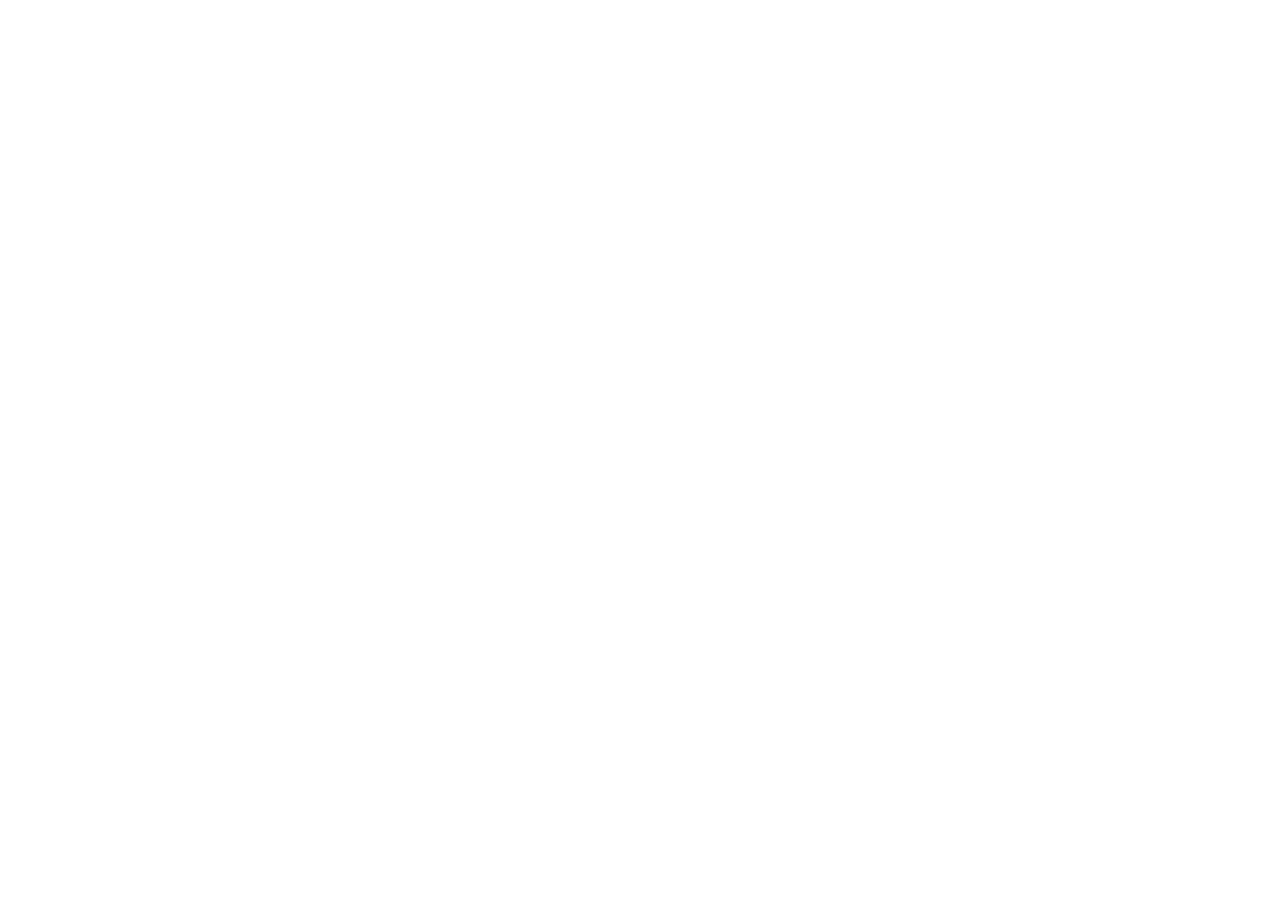
==== Thuc hanh/Chuong 3 VUS/index.html @ d7375bcd "ok" ====
<!DOCTYPE html>
<html lang="en">
<head>
    <meta charset="UTF-8">
    <meta http-equiv="X-UA-Compatible" content="IE=edge">
    <meta name="viewport" content="width=device-width, initial-scale=1.0">
    <title>VUS</title>

    <link rel="stylesheet" href="./CSS/index.css">
</head>
<body>
    <!-- HEADER -->
    <div class="header"></div>
    <!-- CAROUSEL -->
    <div class="carousel"></div>
    <!-- INTRO -->
    <div class="intro"></div>
    <!-- PROGRAMS -->
    <div class="programs"></div>
    <!-- NEWS -->
    <div class="news"></div>
    <!-- FOOTER -->
    <div class="footer"></div>
</body>
</html>
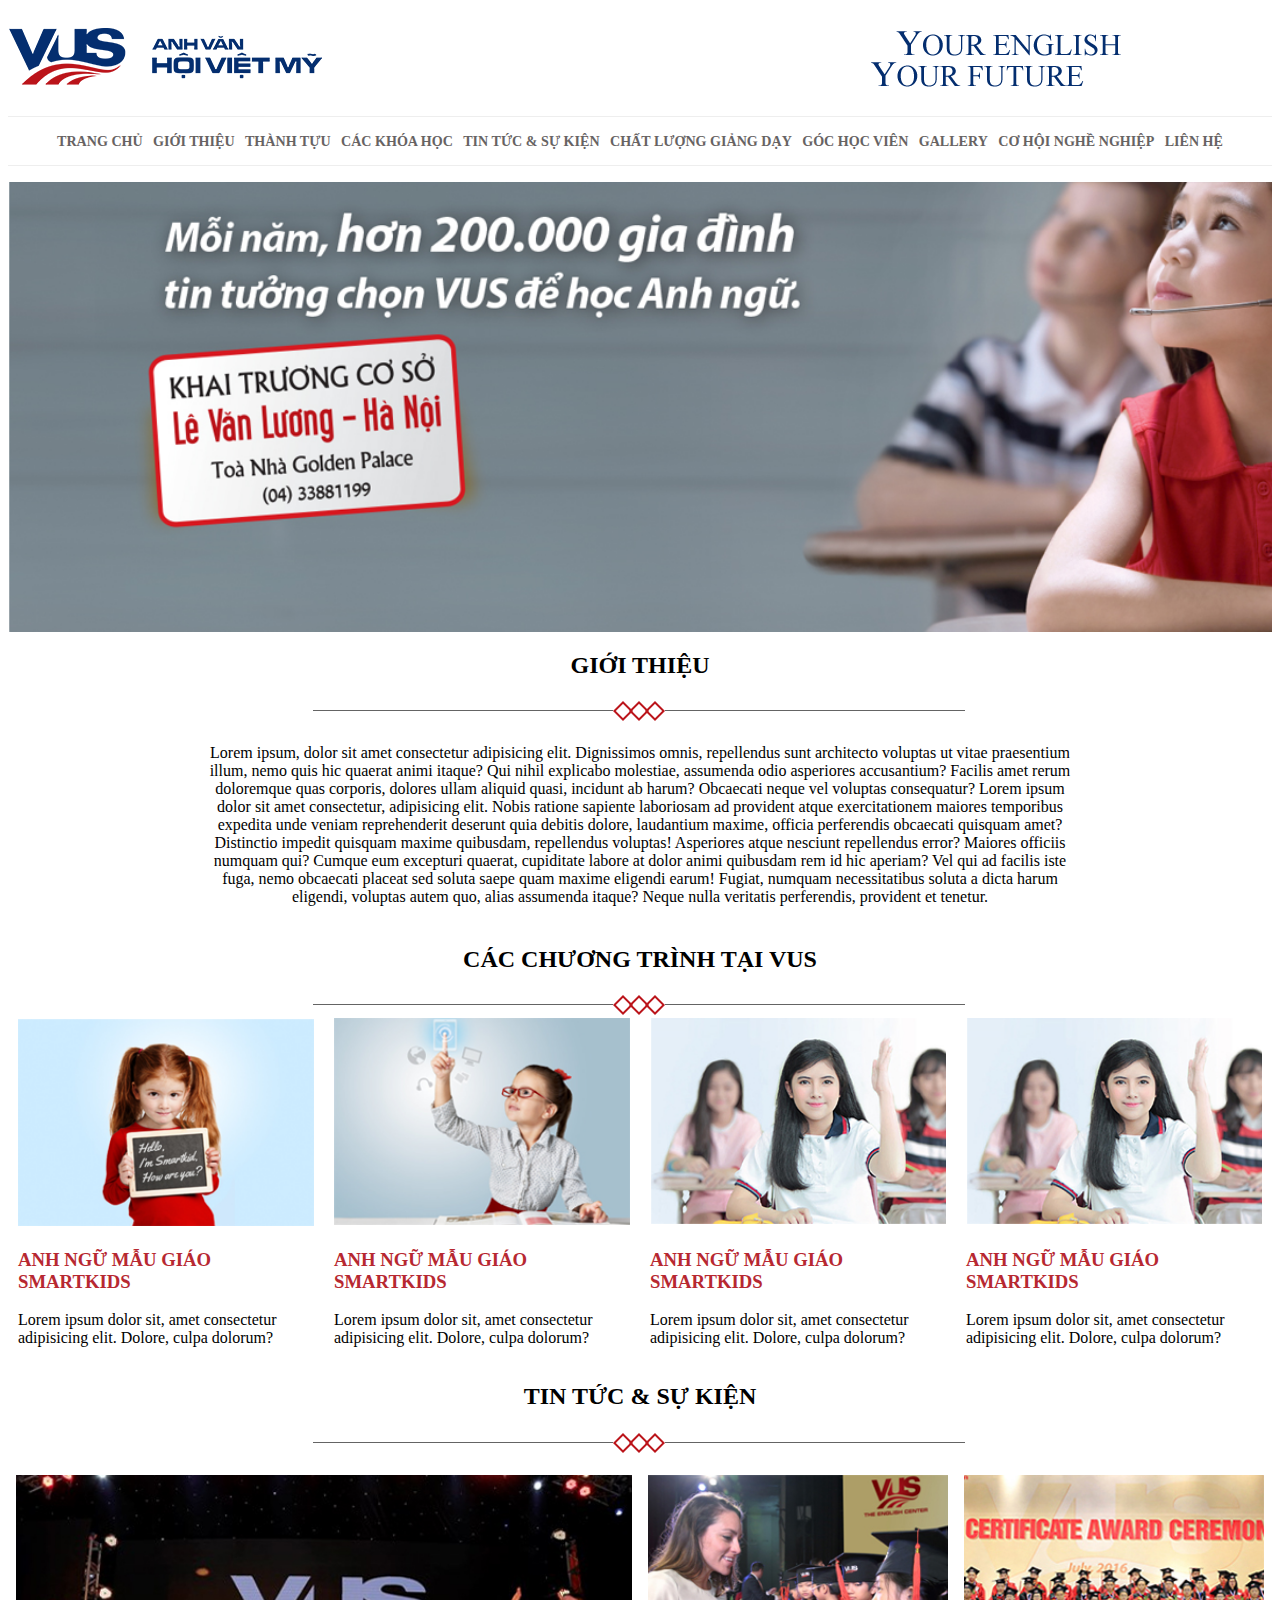
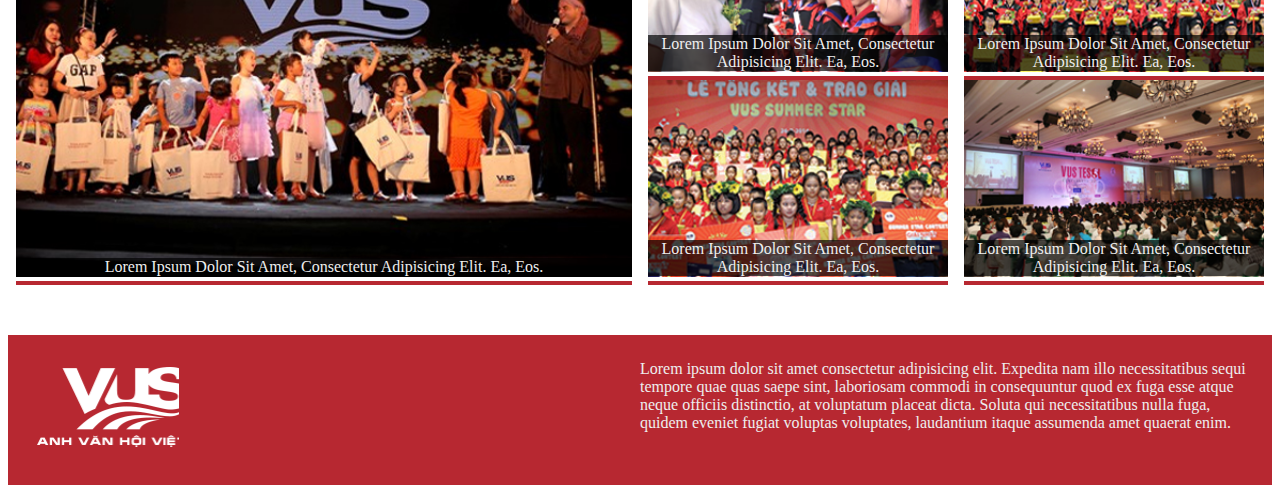
==== commit eaf116b2: "done VUS" ====
--- a/Thuc hanh/Chuong 3 VUS/index.html
+++ b/Thuc hanh/Chuong 3 VUS/index.html
@@ -10,16 +10,124 @@
 </head>
 <body>
     <!-- HEADER -->
-    <div class="header"></div>
+    <div class="header">
+        <div class="header__img">
+            <div class="header__imgLeft">
+                <img src="./img/logo.png" alt="LOGO">
+            </div>
+            <div class="header__imgRight">
+                <img src="./img/slogan.png" alt="SLOGAN">
+            </div>
+            
+        </div>
+        <div class="clear"></div>
+        <div class="header__navbar">
+            <ul>
+                <li><a href="#">trang chủ</a></li>
+                <li><a href="#">giới thiệu</a></li>
+                <li><a href="#">thành tựu</a></li>
+                <li><a href="#">các khóa học</a></li>
+                <li><a href="#">tin tức & sự kiện</a></li>
+                <li><a href="#">chất lượng giảng dạy</a></li>
+                <li><a href="#">góc học viên</a></li>
+                <li><a href="#">gallery</a></li>
+                <li><a href="#">cơ hội nghề nghiệp</a></li>
+                <li><a href="#">liên hệ</a></li>
+            </ul>
+        </div>
+    </div>
+    <div class="clear"></div>
     <!-- CAROUSEL -->
     <div class="carousel"></div>
     <!-- INTRO -->
-    <div class="intro"></div>
+    <div class="intro">
+        <h2>GIỚI THIỆU</h2>
+        <div class="line"></div>
+        <div class="intro__content">
+            Lorem ipsum, dolor sit amet consectetur adipisicing elit. Dignissimos omnis, repellendus sunt architecto voluptas ut vitae praesentium illum, nemo quis hic quaerat animi itaque? Qui nihil explicabo molestiae, assumenda odio asperiores accusantium? Facilis amet rerum doloremque quas corporis, dolores ullam aliquid quasi, incidunt ab harum? Obcaecati neque vel voluptas consequatur? Lorem ipsum dolor sit amet consectetur, adipisicing elit. Nobis ratione sapiente laboriosam ad provident atque exercitationem maiores temporibus expedita unde veniam reprehenderit deserunt quia debitis dolore, laudantium maxime, officia perferendis obcaecati quisquam amet? Distinctio impedit quisquam maxime quibusdam, repellendus voluptas! Asperiores atque nesciunt repellendus error? Maiores officiis numquam qui? Cumque eum excepturi quaerat, cupiditate labore at dolor animi quibusdam rem id hic aperiam? Vel qui ad facilis iste fuga, nemo obcaecati placeat sed soluta saepe quam maxime eligendi earum! Fugiat, numquam necessitatibus soluta a dicta harum eligendi, voluptas autem quo, alias assumenda itaque? Neque nulla veritatis perferendis, provident et tenetur.
+        </div>
+    </div>
     <!-- PROGRAMS -->
-    <div class="programs"></div>
+    <div class="programs">
+        <h2>CÁC CHƯƠNG TRÌNH TẠI VUS</h2>
+        <div class="line"></div>
+        <div class="programs__content">
+            <div class="programs__item">
+                <img src="./img/chuong_trinh_1.png" alt="CHUONG TRINH 1">
+                <h3>ANH NGỮ MẪU GIÁO SMARTKIDS</h3>
+                <p>Lorem ipsum dolor sit, amet consectetur adipisicing elit. Dolore, culpa dolorum?</p>
+            </div>
+            <div class="programs__item">
+                <img src="./img/chuong_trinh_2.png" alt="CHUONG TRINH 2">
+                <h3>ANH NGỮ MẪU GIÁO SMARTKIDS</h3>
+                <p>Lorem ipsum dolor sit, amet consectetur adipisicing elit. Dolore, culpa dolorum?</p>
+            </div>
+            <div class="programs__item">
+                <img src="./img/chuong_trinh_3.png" alt="CHUONG TRINH 3">
+                <h3>ANH NGỮ MẪU GIÁO SMARTKIDS</h3>
+                <p>Lorem ipsum dolor sit, amet consectetur adipisicing elit. Dolore, culpa dolorum?</p>
+            </div>
+            <div class="programs__item">
+                <img src="./img/chuong_trinh_3.png" alt="CHUONG TRINH 3">
+                <h3>ANH NGỮ MẪU GIÁO SMARTKIDS</h3>
+                <p>Lorem ipsum dolor sit, amet consectetur adipisicing elit. Dolore, culpa dolorum?</p>
+            </div>
+        </div>
+        <div class="clear"></div>
+    </div>
     <!-- NEWS -->
-    <div class="news"></div>
+    <div class="news">
+        <h2>TIN TỨC & SỰ KIỆN</h2>
+        <div class="line"></div>
+        <div class="news__content">
+            <div class="news__content-left">
+                <div class="news__container">
+                    <div class="news__item">
+                        <img src="./img/tin_tuc_1.jpg" alt="TRANG RAM">
+                        <p>Lorem ipsum dolor sit amet, consectetur adipisicing elit. Ea, eos.</p>
+                    </div>
+                    <hr>
+                </div>
+            </div>
+            <div class="news__content-right">
+                <div class="news__container">
+                    <div class="news__item">
+                        <img src="./img/tin_tuc_2.jpg" alt="TRANG RAM">
+                        <p>Lorem ipsum dolor sit amet, consectetur adipisicing elit. Ea, eos.</p>
+                    </div>
+                    <hr>
+                </div>
+                <div class="news__container">
+                    <div class="news__item">
+                        <img src="./img/tin_tuc_3.jpg" alt="TRANG RAM">
+                        <p>Lorem ipsum dolor sit amet, consectetur adipisicing elit. Ea, eos.</p>
+                    </div>
+                    <hr>
+                </div>
+                <div class="news__container">
+                    <div class="news__item">
+                        <img src="./img/tin_tuc_4.jpg" alt="TRANG RAM">
+                        <p>Lorem ipsum dolor sit amet, consectetur adipisicing elit. Ea, eos.</p>
+                    </div>
+                    <hr>
+                </div>
+                <div class="news__container">
+                    <div class="news__item">
+                        <img src="./img/tin_tuc_5.jpg" alt="TRANG RAM">
+                        <p>Lorem ipsum dolor sit amet, consectetur adipisicing elit. Ea, eos.</p>
+                    </div>
+                    <hr>
+                </div>
+            </div>
+        </div>
+    </div>
+    <div class="clear"></div>
     <!-- FOOTER -->
-    <div class="footer"></div>
+    <div class="footer">
+        <div class="footer__logo"></div>
+        <div class="footer__content">
+            Lorem ipsum dolor sit amet consectetur adipisicing elit. Expedita nam illo necessitatibus sequi tempore quae quas saepe sint, laboriosam commodi in consequuntur quod ex fuga esse atque neque officiis distinctio, at voluptatum placeat dicta. Soluta qui necessitatibus nulla fuga, quidem eveniet fugiat voluptas voluptates, laudantium itaque assumenda amet quaerat enim.
+        </div>
+    </div>
 </body>
 </html>--- a/Thuc hanh/Chuong 3 VUS/CSS/index.css
+++ b/Thuc hanh/Chuong 3 VUS/CSS/index.css
@@ -0,0 +1,130 @@
+.clear{
+    clear: both;
+}
+h2{
+    text-align: center;
+}
+*{
+    box-sizing: border-box;
+}
+/* HEADER */
+.header__imgLeft{
+    float: left;
+}
+.header__imgRight{
+    float: right;
+    margin-right: 150px;
+}
+.header__navbar ul{
+    list-style: none;
+    text-align: center;
+    border-top: 1px solid #EEEEEE;
+    border-bottom: 1px solid #EEEEEE;
+    padding: 15px 0 ;
+    
+}
+.header__navbar li{
+    display: inline;
+    
+    padding: 0 0.2em;
+    
+}.header__navbar li a{
+    text-decoration: none; 
+    color: #676363;
+    text-transform: uppercase; 
+    font-size: 1.1vw;
+    font-weight: bold;
+}
+
+.header__navbar li:hover{
+    border-bottom: 2px solid #B72831;
+}
+/* CAROUSEL */
+.carousel{
+    background-image: url(../img/slider_1.png);
+    height: 450px;
+    background-size: cover;
+}
+/* INTRO */
+.line{
+    background-image: url(../img/line.png);
+    height: 25px;
+    background-position: center;
+    background-repeat: no-repeat;
+}
+.intro .intro__content{
+    padding: 20px 200px;
+    text-align: center;
+}
+/* PROGRAMS */
+.programs .programs__item{
+    float: left;
+    width: 25%;
+    padding: 0 10px;
+}
+.programs .programs__item img{
+    width: 100%;
+}
+.programs .programs__item h3{
+    color: #B72831;
+}
+/* NEWS */
+.news__content{
+    margin-top: 20px;
+}
+.news__content-left, .news__content-right{
+    float: left;
+    width: 50%;
+   
+}
+.news__item img{
+    width: 100%;
+}
+.news__content-right .news__container{
+    float: left;
+    width: 50%;
+}
+.news__item{
+    position: relative;
+}
+.news__item p{
+    margin: 0;
+    position: absolute;
+    bottom: 5px;
+    background-color: rgba(0, 0, 0, 0.685);
+    text-align: center;
+    width: 100%;
+    text-transform: capitalize;
+    color: #EEEEEE;
+}
+hr{
+    border: 2px solid #B72831;
+    margin-top: 0px;
+    margin-bottom: 0;
+}
+.news__container{
+   
+    padding: 0px 8px 0;
+}
+/* FOOTER */
+.footer{
+    margin-top: 50px;
+    background-color: #B72831;
+    height: 150px; 
+    padding: 25px;
+}
+.footer__logo{
+    background-image: url(../img/logo_footer.png);
+    background-repeat: no-repeat;
+    height: 100px;
+    float: left;
+    width: 12%;
+       
+}
+.footer__content{
+   color: #EEEEEE;
+   float: right;
+   width: 50%;
+   
+}
+
